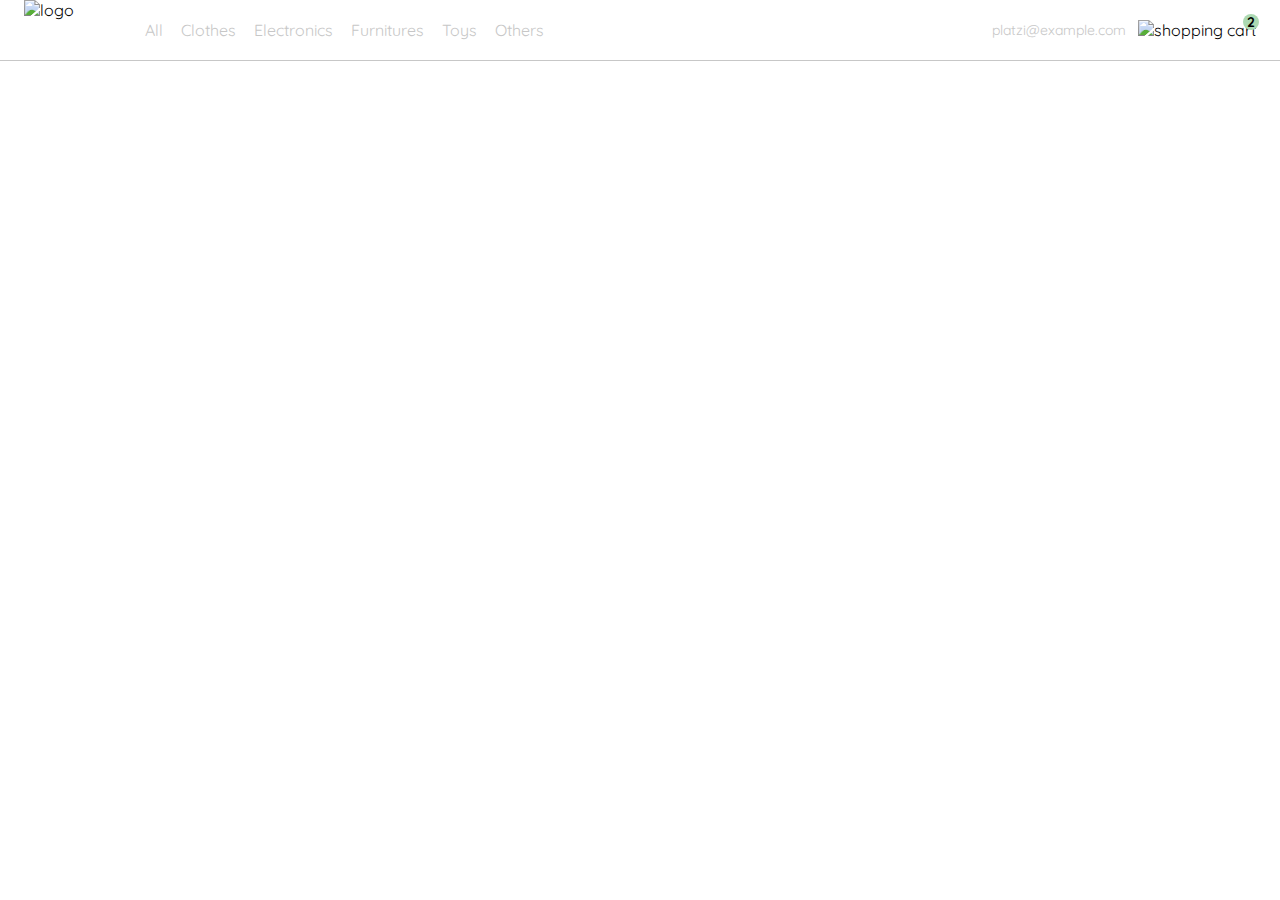
==== index.html @ e1ed5252 "Adding JS, Css and Index files. Merging navbar and desktop menu" ====
<!DOCTYPE html>
<html lang="en">
<head>
  <meta charset="UTF-8">
  <meta http-equiv="X-UA-Compatible" content="IE=edge">
  <meta name="viewport" content="width=device-width, initial-scale=1.0">

  <link rel="preconnect" href="https://fonts.googleapis.com">
  <link rel="preconnect" href="https://fonts.gstatic.com" crossorigin>
  <link href="https://fonts.googleapis.com/css2?family=Quicksand:wght@300;500;700&display=swap" rel="stylesheet">
  <link rel="stylesheet" href="styles.css">
  <title>YardSale</title>
</head>
<body>
  <nav>
    <img src="./icons/icon_menu.svg" alt="menu" class="menu">

    <div class="navbar-left">
      <img src="./logos/logo_yard_sale.svg" alt="logo" class="logo">

      <ul>
        <li>
          <a href="/">All</a>
        </li>
        <li>
          <a href="/">Clothes</a>
        </li>
        <li>
          <a href="/">Electronics</a>
        </li>
        <li>
          <a href="/">Furnitures</a>
        </li>
        <li>
          <a href="/">Toys</a>
        </li>
        <li>
          <a href="/">Others</a>
        </li>
      </ul>
    </div>

    <div class="navbar-right">
      <ul>
        <li class="navbar-email">platzi@example.com</li>
        <li class="navbar-shopping-cart">
          <img src="./icons/icon_shopping_cart.svg" alt="shopping cart">
          <div>2</div>
        </li>
      </ul>
    </div>

    <div class="desktop-menu inactive">
        <ul>
          <li>
            <a href="/" class="title">My orders</a>
          </li>
    
          <li>
            <a href="/">My account</a>
          </li>
    
          <li>
            <a href="/">Sign out</a>
          </li>
        </ul>
    </div>
  </nav>

  <script src="./main.js"></script>
</body>
</html>
---- styles.css ----
:root {
    --white: #FFFFFF;
    --black: #000000;
    --very-light-pink: #C7C7C7;
    --text-input-field: #F7F7F7;
    --hospital-green: #ACD9B2;
    --sm: 14px;
    --md: 16px;
    --lg: 18px;
  }
  body {
    margin: 0;
    font-family: 'Quicksand', sans-serif;
  }
  .inactive {
    display: none;
  }
  nav {
    display: flex;
    justify-content: space-between;
    padding: 0 24px;
    border-bottom: 1px solid var(--very-light-pink);
  }
  .menu {
    display: none;
  }
  .logo {
    width: 100px;
  }
  .navbar-left ul,
  .navbar-right ul {
    list-style: none;
    padding: 0;
    margin: 0;
    display: flex;
    align-items: center;
    height: 60px;
  }
  .navbar-left {
    display: flex;
  }
  .navbar-left ul {
    margin-left: 12px;
  }
  .navbar-left ul li a,
  .navbar-right ul li a {
    text-decoration: none;
    color: var(--very-light-pink);
    border: 1px solid var(--white);
    padding: 8px;
    border-radius: 8px;
  }
  .navbar-left ul li a:hover,
  .navbar-right ul li a:hover {
    border: 1px solid var(--hospital-green);
    color: var(--hospital-green);
  }
  .navbar-email {
    color: var(--very-light-pink);
    cursor: pointer;
    font-size: var(--sm);
    margin-right: 12px;
  }
  .navbar-shopping-cart {
    position: relative;
  }
  .navbar-shopping-cart div {
    width: 16px;
    height: 16px;
    background-color: var(--hospital-green);
    border-radius: 50%;
    font-size: var(--sm);
    font-weight: bold;
    position: absolute;
    top: -6px;
    right: -3px;
    display: flex;
    justify-content: center;
    align-items: center;
  }
  @media (max-width: 640px) {
    .menu {
      display: block;
    }
    .navbar-left ul {
      display: none;
    }
    .navbar-email {
      display: none;
    }
  }
  .desktop-menu {
    position: absolute;
    top: 60px;
    right: 60px;
    width: 100px;
    height: auto;
    border: 1px solid var(--very-light-pink);
    border-radius: 6px;
    padding: 20px 20px 0 20px;
  }
  .desktop-menu ul {
    list-style: none;
    padding: 0;
    margin: 0;
  }
  .desktop-menu ul li {
    text-align: end;
  }
  .desktop-menu ul li:nth-child(1),
  .desktop-menu ul li:nth-child(2) {
    font-weight: bold;
  }
  .desktop-menu ul li:last-child {
    padding-top: 20px;
    border-top: 1px solid var(--very-light-pink);
  }
  .desktop-menu ul li:last-child a {
    color: var(--hospital-green);
    font-size: var(--sm);
  }
  .desktop-menu ul li a {
    color: var(--back);
    text-decoration: none;
    margin-bottom: 20px;
    display: inline-block;
  }
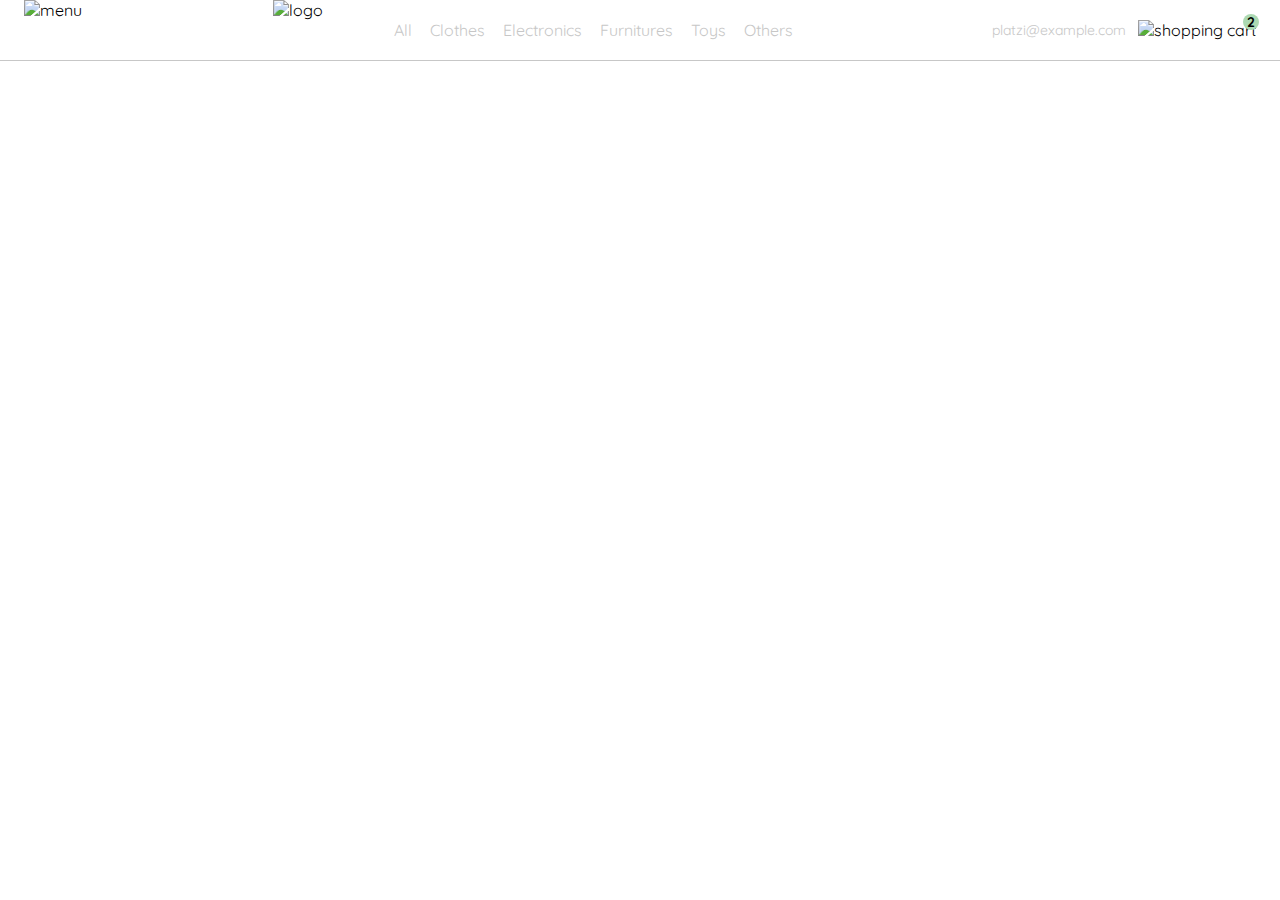
==== commit 24c29bf6: "Adding JS functions to header and display" ====
--- a/index.html
+++ b/index.html
@@ -13,7 +13,7 @@
 </head>
 <body>
   <nav>
-    <img src="./icons/icon_menu.svg" alt="menu" class="menu">
+    <img src="./icons/icon_menu.svg" alt="menu" class="menu-hamburger">
 
     <div class="navbar-left">
       <img src="./logos/logo_yard_sale.svg" alt="logo" class="logo">
@@ -65,8 +65,99 @@
           </li>
         </ul>
     </div>
+
+    <div class="mobile-menu inactive">
+        <ul>
+          <li>
+            <a href="/">CATEGORIES</a>
+          </li>
+          <li>
+            <a href="/">All</a>
+          </li>
+          <li>
+            <a href="/">Clothes</a>
+          </li>
+          <li>
+            <a href="/">Electronics</a>
+          </li>
+          <li>
+            <a href="/">Furnitures</a>
+          </li>
+          <li>
+            <a href="/">Toys</a>
+          </li>
+          <li>
+            <a href="/">Other</a>
+          </li>
+        </ul>
+    
+        <ul>
+          <li>
+            <a href="/">My orders</a>
+          </li>
+          <li>
+            <a href="/">My account</a>
+          </li>
+        </ul>
+    
+        <ul>
+          <li>
+            <a href="/" class="email">platzi@example.com</a>
+          </li>
+          <li>
+            <a href="/" class="sign-out">Sign out</a>
+          </li>
+        </ul>
+    </div>
   </nav>
 
+  <aside class="product-detail inactive">
+    <div class="title-container">
+      <img src="./icons/flechita.svg" alt="arrow">
+      <p class="title">My order</p>
+    </div>
+
+    <div class="my-order-content">
+      <div class="shopping-cart">
+        <figure>
+          <img src="https://images.pexels.com/photos/276517/pexels-photo-276517.jpeg?auto=compress&cs=tinysrgb&dpr=2&h=650&w=940" alt="bike">
+        </figure>
+        <p>Bike</p>
+        <p>$30,00</p>
+        <img src="./icons/icon_close.png" alt="close">
+      </div>
+
+      <div class="shopping-cart">
+        <figure>
+          <img src="https://images.pexels.com/photos/276517/pexels-photo-276517.jpeg?auto=compress&cs=tinysrgb&dpr=2&h=650&w=940" alt="bike">
+        </figure>
+        <p>Bike</p>
+        <p>$30,00</p>
+        <img src="./icons/icon_close.png" alt="close">
+      </div>
+
+      <div class="shopping-cart">
+        <figure>
+          <img src="https://images.pexels.com/photos/276517/pexels-photo-276517.jpeg?auto=compress&cs=tinysrgb&dpr=2&h=650&w=940" alt="bike">
+        </figure>
+        <p>Bike</p>
+        <p>$30,00</p>
+        <img src="./icons/icon_close.png" alt="close">
+      </div>
+
+      <div class="order">
+        <p>
+          <span>Total</span>
+        </p>
+        <p>$560.00</p>
+      </div>
+
+      <button class="primary-button">
+        Checkout
+      </button>
+    </div>
+  </div>
+  </aside>
   <script src="./main.js"></script>
 </body>
 </html>--- a/styles.css
+++ b/styles.css
@@ -1,3 +1,4 @@
+/* General */
 :root {
     --white: #FFFFFF;
     --black: #000000;
@@ -15,6 +16,7 @@
   .inactive {
     display: none;
   }
+/* Navbar (general) */
   nav {
     display: flex;
     justify-content: space-between;
@@ -78,17 +80,8 @@
     justify-content: center;
     align-items: center;
   }
-  @media (max-width: 640px) {
-    .menu {
-      display: block;
-    }
-    .navbar-left ul {
-      display: none;
-    }
-    .navbar-email {
-      display: none;
-    }
-  }
+
+/* Menú en desktop */
   .desktop-menu {
     position: absolute;
     top: 60px;
@@ -124,4 +117,136 @@
     text-decoration: none;
     margin-bottom: 20px;
     display: inline-block;
-  }+  }
+
+/* Menú en mobile*/
+.mobile-menu {
+  background-color: var(--white);
+  position: absolute;
+  top: 60px;
+  padding: 24px;
+}
+.mobile-menu a {
+  text-decoration: none;
+  color: var(--black);
+  font-weight: bold;
+  /* margin-bottom: 24px; */
+}
+.mobile-menu ul {
+  padding: 0;
+  margin: 24px 0 0;
+  list-style: none;
+}
+.mobile-menu ul:nth-child(1) {
+  border-bottom: 1px solid var(--very-light-pink);
+}
+.mobile-menu ul li {
+  margin-bottom: 24px;
+}
+.email {
+  font-size: var(--sm);
+  font-weight: 300 !important;
+}
+.sign-out {
+  font-size: var(--sm);
+  color: var(--hospital-green) !important;
+}
+
+/* Aside producto y carrito */
+.product-detail {
+  background-color: var(--white) ;
+  width: 360px;
+  padding: 24px;
+  box-sizing: border-box;
+  position: absolute;
+  right: 0;
+}
+.title-container {
+  display: flex;
+}
+.title-container img {
+  transform: rotate(180deg);
+  margin-right: 14px;
+}
+.title {
+  font-size: var(--lg);
+  font-weight: bold;
+}
+.order {
+  display: grid;
+  grid-template-columns: auto 1fr;
+  gap: 16px;
+  align-items: center;
+  background-color: var(--text-input-field);
+  margin-bottom: 24px;
+  border-radius: 8px;
+  padding: 0 24px;
+}
+.order p:nth-child(1) {
+  display: flex;
+  flex-direction: column;
+}
+.order p span:nth-child(1) {
+  font-size: var(--md);
+  font-weight: bold;
+}
+.order p:nth-child(2) {
+  text-align: end;
+  font-weight: bold;
+}
+.shopping-cart {
+  display: grid;
+  grid-template-columns: auto 1fr auto auto;
+  gap: 16px;
+  margin-bottom: 24px;
+  align-items: center;
+}
+.shopping-cart figure {
+  margin: 0;
+}
+.shopping-cart figure img {
+  width: 70px;
+  height: 70px;
+  border-radius: 20px;
+  object-fit: cover;
+}
+.shopping-cart p:nth-child(2) {
+  color: var(--very-light-pink);
+}
+.shopping-cart p:nth-child(3) {
+  font-size: var(--md);
+  font-weight: bold;
+}
+.primary-button {
+  background-color: var(--hospital-green);
+  border-radius: 8px;
+  border: none;
+  color: var(--white);
+  width: 100%;
+  cursor: pointer;
+  font-size: var(--md);
+  font-weight: bold;
+  height: 50px;
+}
+@media (max-width: 640px) {
+  .menu {
+    display: block;
+  }
+  .navbar-left ul {
+    display: none;
+  }
+  .navbar-email {
+    display: none;
+  }
+  .desktop-menu {
+    display: none;
+  }
+  .product-detail {
+    width: 100%;
+  }
+}
+@media (min-width: 641px) {
+  .mobile-menu {
+    display: none;
+  }
+}
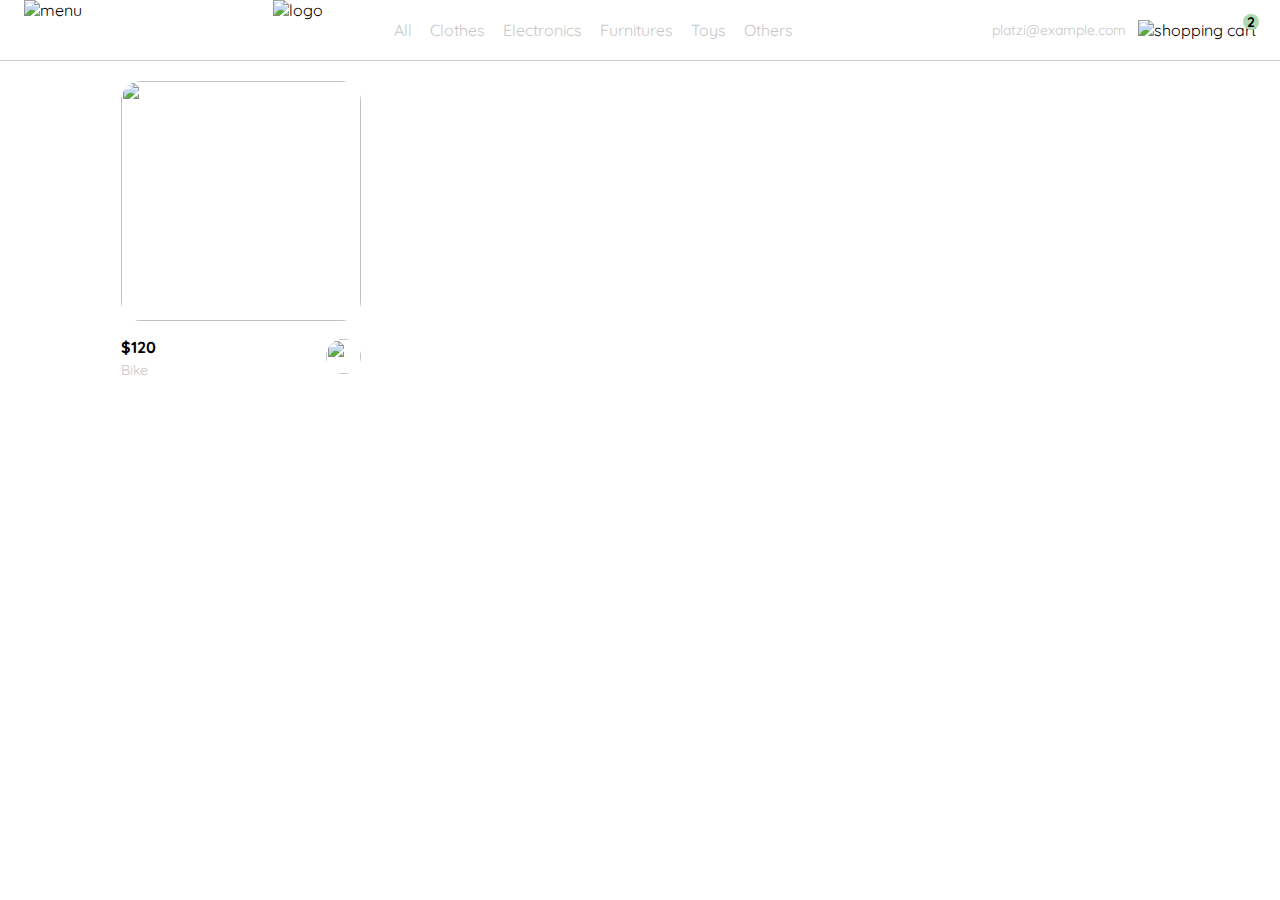
==== commit 0908a444: "Adding function to render products from JS to HTML" ====
--- a/index.html
+++ b/index.html
@@ -158,6 +158,23 @@
     </div>
   </div>
   </aside>
+  <section class="main-container">
+    <div class="cards-container">
+
+    <!-- <div class="product-card">
+        <img src="https://images.pexels.com/photos/276517/pexels-photo-276517.jpeg?auto=compress&cs=tinysrgb&dpr=2&h=650&w=940" alt="">
+        <div class="product-info">
+          <div>
+            <p>$120,00</p>
+            <p>Bike</p>
+          </div>
+          <figure>
+            <img src="./icons/bt_add_to_cart.svg" alt="">
+          </figure>
+        </div>
+      </div> -->
+
+  </section>
   <script src="./main.js"></script>
 </body>
 </html>--- a/styles.css
+++ b/styles.css
@@ -228,6 +228,49 @@
   font-weight: bold;
   height: 50px;
 }
+
+/* Productos */
+.cards-container {
+  display: grid;
+  grid-template-columns: repeat(auto-fill, 240px);
+  gap: 26px;
+  place-content: center;
+  margin-top: 20px;
+}
+.product-card {
+  width: 240px;
+}
+.product-card img {
+  width: 240px;
+  height: 240px;
+  border-radius: 20px;
+  object-fit: cover;
+}
+.product-info {
+  display: flex;
+  justify-content: space-between;
+  align-items: center;
+  margin-top: 12px;
+}
+.product-info figure {
+  margin: 0;
+}
+.product-info figure img {
+  width: 35px;
+  height: 35px;
+}
+.product-info div p:nth-child(1) {
+  font-weight: bold;
+  font-size: var(--md);
+  margin-top: 0;
+  margin-bottom: 4px;
+}
+.product-info div p:nth-child(2) {
+  font-size: var(--sm);
+  margin-top: 0;
+  margin-bottom: 0;
+  color: var(--very-light-pink);
+}
 @media (max-width: 640px) {
   .menu {
     display: block;
@@ -244,6 +287,16 @@
   .product-detail {
     width: 100%;
   }
+  .cards-container {
+    grid-template-columns: repeat(auto-fill, 140px);
+  }
+  .product-card {
+    width: 140px;
+  }
+  .product-card img {
+    width: 140px;
+    height: 140px;
+  }
 }
 @media (min-width: 641px) {
   .mobile-menu {
